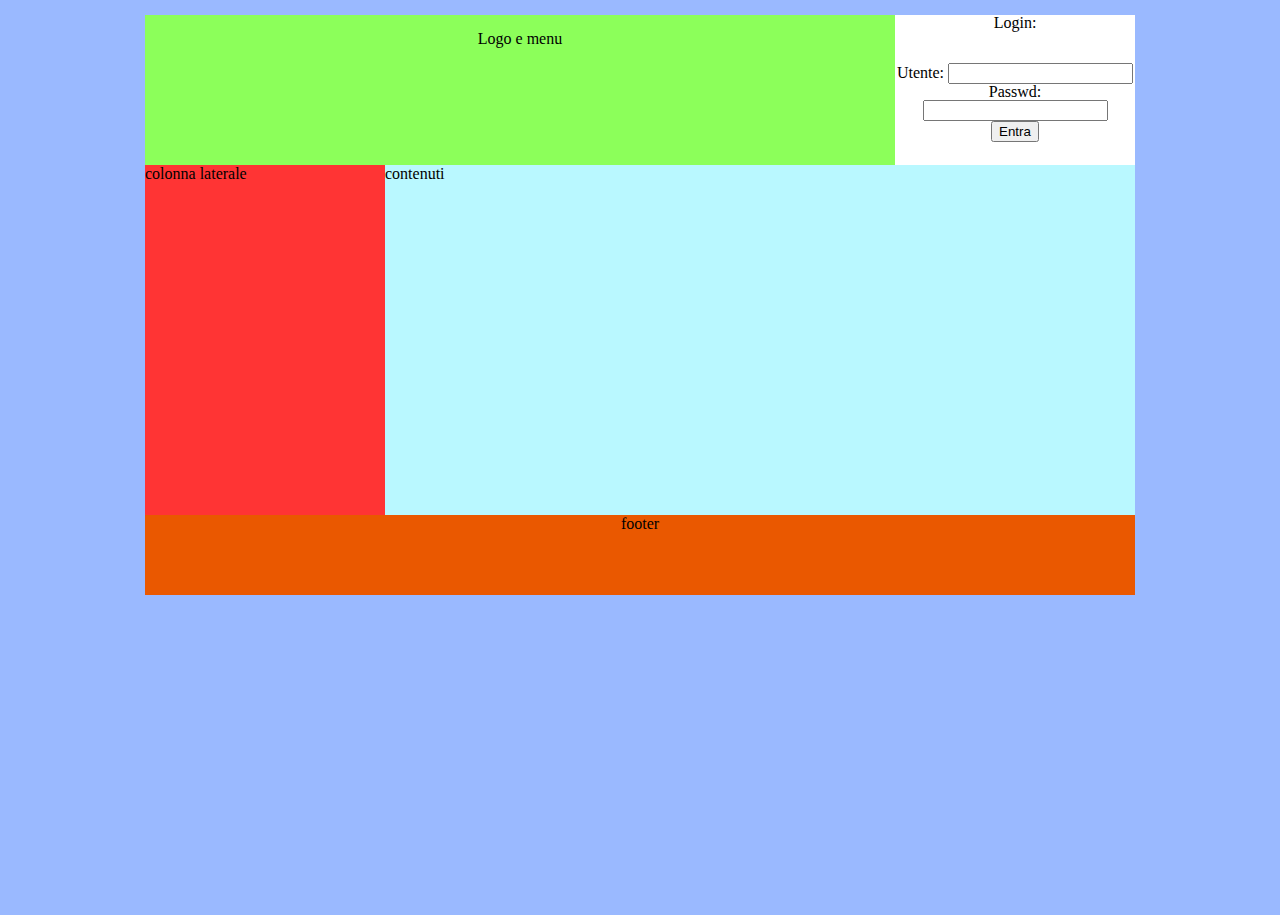
==== index.html @ bd7a404b "aggiunto prototipo layout" ====
<!DOCTYPE HTML PUBLIC "-//W3C//DTD HTML 4.01 Transitional//EN" "http://www.w3.org/TR/html4/loose.dtd">
<html>
  <head>
    <title>Agenzia Viaggi</title>
    <meta http-equiv="Content-Type" content="text/html; charset=utf-8">
    <meta name="description" content="">
    <link rel="stylesheet" type="text/css" href="style/style.css">
  </head>
  <body>
    <div id="container">
      <div id="header_container">
	<div id="logo">
	<p>Logo e menu</p>
	</div>
	<div id="login">
	  <div>Login:</div><br><br>
	  Utente: <input type="text" name="usrname"><br>
	  Passwd: <input type="text" name="password"><br>
	  <input type="submit" value="Entra">
	</div>
      </div>
      <div id="content_container">
	<div id="content">
		<div>contenuti</div>
	</div>
	<div id="navigation">
	  	<div>colonna laterale</div>
	</div>
      </div> 
      <div id="footer">
		<div>footer</div>
      </div>
    </div>
  </body>
</html>
---- style/style.css ----
html,body{
	height: 100%;
	margin: 0; 
	padding: 0;
}
body{
	background-color: #9ab9ff;
	text-align:center;
}
#container{
	width: 990px;
	margin: 0 auto;
	margin-top: 15px;
	text-align: left;
}
#header_container{
	width: 990px;
	line-height: 1;
	margin: 0 auto;
	background: #ffffff;
  	height: 150px;
	text-align: center;
}
#logo{
	float:left;
	width:750px;
	height:150px;
	background-color: #8cff5a;
}
#login{
	float:right;
	width:240px;
	height:150px;
}
#content_container{
	width: 990px;
	overflow: auto;
	min-height:350px;
	overflow: auto;
	margin: 0 auto;
}
#content{
	float: right;
	width: 750px;
	min-height:350px;
        background-color:#b9f8ff;
}
#navigation{
	float: left;
	width:240px;
	min-height:350px;
	background-color:#ff3434;
}
#footer{
	background-color:#ea5800;
	width: 990px;
	margin: 0 auto;
	text-align: center;
  	height: 80px;
}
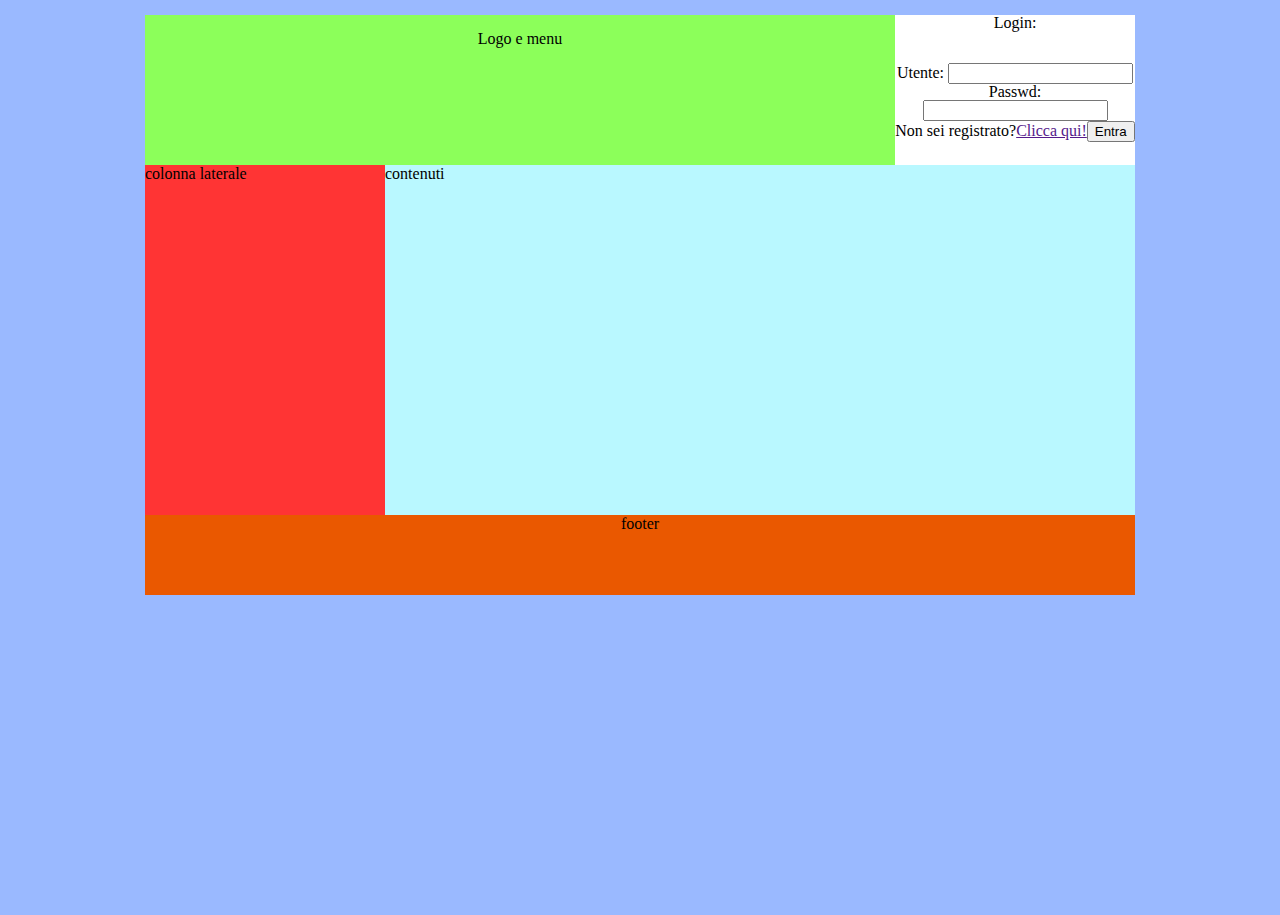
==== commit 4b77e277: "Chiuso tag in index" ====
--- a/index.html
+++ b/index.html
@@ -14,9 +14,10 @@
 	</div>
 	<div id="login">
 	  <div>Login:</div><br><br>
-	  Utente: <input type="text" name="usrname"><br>
+	  Utente: <input type="text" name="username"><br>
 	  Passwd: <input type="text" name="password"><br>
-	  <input type="submit" value="Entra">
+	  
+	  <div>Non sei registrato?<a href="">Clicca qui!</a><input type="submit" value="Entra"></div>
 	</div>
       </div>
       <div id="content_container">
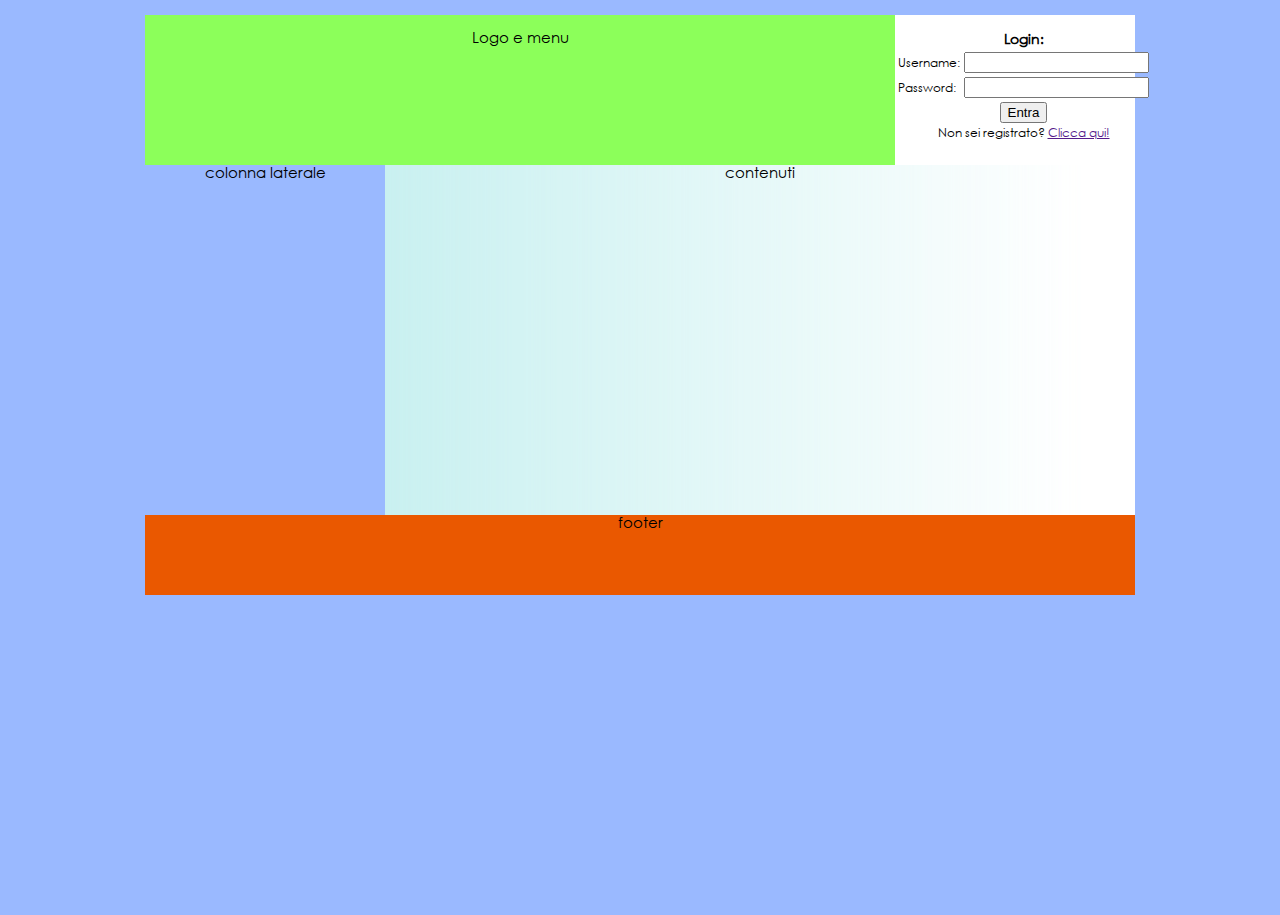
==== commit 7e7456ca: "Merge branch 'master' of github.com:A--Team/PW" ====
--- a/index.html
+++ b/index.html
@@ -13,13 +13,24 @@
 	<p>Logo e menu</p>
 	</div>
 	<div id="login">
-	  <div>Login:</div><br><br>
-	  Utente: <input type="text" name="username"><br>
-	  Passwd: <input type="text" name="password"><br>
-	  
-	  <div>Non sei registrato?<a href="">Clicca qui!</a><input type="submit" value="Entra"></div>
+	  <table>
+	  	<tr>
+	  		<td colspan="2"><h3>Login:</h3></td>
+	  	</tr>
+	  	<tr>
+	  		<td class="td_left">Username:</td><td><input type="text" name="username"></td>
+	  	</tr>
+	  	<tr>
+	  		<td class="td_left">Password:</td><td><input type="password" name="password"></td>
+	  	</tr>
+	  	<tr>
+	  		<td colspan="2"><input type="submit" value="Entra"></td>
+	  	</tr>
+	  	<tr>
+	  		<td colspan="2">Non sei registrato? <a href="">Clicca qui!</a></td>
+	  	</tr>
+	  </table>
 	</div>
-      </div>
       <div id="content_container">
 	<div id="content">
 		<div>contenuti</div>
--- a/style/style.css
+++ b/style/style.css
@@ -1,9 +1,20 @@
+@font-face{
+    font-family: "Century Gothic";
+    src: url(century_gothic.ttf),
+    	 url(century_gothic.eot), /*IE*/
+    	 format("truetype");
+}
+
 html,body{
+	font-family: "Century Gothic", verdana, sans-serif;
+	font-size: 15px;
 	height: 100%;
 	margin: 0; 
 	padding: 0;
 }
 body{
+	font-family: "Century Gothic", verdana, sans-serif; 
+	font-size: 15px;
 	background-color: #9ab9ff;
 	text-align:center;
 }
@@ -28,9 +39,13 @@
 	background-color: #8cff5a;
 }
 #login{
+	font-size: 12px;
 	float:right;
 	width:240px;
 	height:150px;
+}
+#login h3{
+	margin-bottom: 2px;
 }
 #content_container{
 	width: 990px;
@@ -43,13 +58,13 @@
 	float: right;
 	width: 750px;
 	min-height:350px;
-        background-color:#b9f8ff;
+    background: url("cont_background.png") repeat-y right;
 }
 #navigation{
 	float: left;
 	width:240px;
 	min-height:350px;
-	background-color:#ff3434;
+	background: url("nav_background.png") repeat-y;
 }
 #footer{
 	background-color:#ea5800;
@@ -58,5 +73,8 @@
 	text-align: center;
   	height: 80px;
 }
+.td_left{
+	text-align: left;
+}
 
 
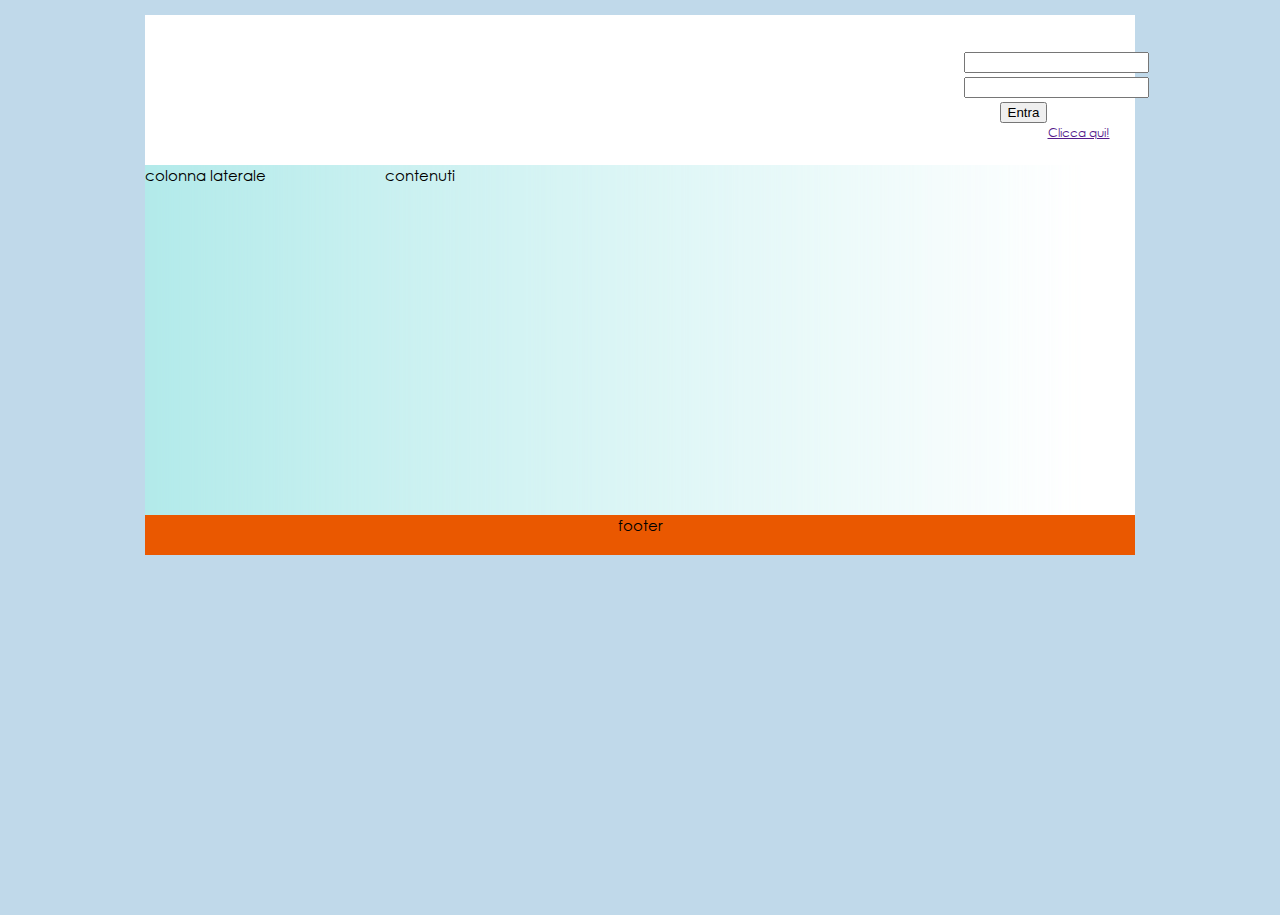
==== commit 680ed793: "Grafica base completata" ====
--- a/index.html
+++ b/index.html
@@ -8,9 +8,8 @@
   </head>
   <body>
     <div id="container">
-      <div id="header_container">
+    <div id="header_container">
 	<div id="logo">
-	<p>Logo e menu</p>
 	</div>
 	<div id="login">
 	  <table>
@@ -31,6 +30,7 @@
 	  	</tr>
 	  </table>
 	</div>
+	</div>
       <div id="content_container">
 	<div id="content">
 		<div>contenuti</div>
--- a/style/style.css
+++ b/style/style.css
@@ -15,7 +15,7 @@
 body{
 	font-family: "Century Gothic", verdana, sans-serif; 
 	font-size: 15px;
-	background-color: #9ab9ff;
+	background-color: #C0D9EA;
 	text-align:center;
 }
 #container{
@@ -36,13 +36,15 @@
 	float:left;
 	width:750px;
 	height:150px;
-	background-color: #8cff5a;
+	background: url("images/header.png");
 }
 #login{
 	font-size: 12px;
+	color: #FFFFFF;
 	float:right;
 	width:240px;
 	height:150px;
+	background: url("images/login.png");
 }
 #login h3{
 	margin-bottom: 2px;
@@ -58,20 +60,20 @@
 	float: right;
 	width: 750px;
 	min-height:350px;
-    background: url("cont_background.png") repeat-y right;
+    background: url("images/cont_background.png") repeat-y;
 }
 #navigation{
 	float: left;
 	width:240px;
 	min-height:350px;
-	background: url("nav_background.png") repeat-y;
+	background: url("images/nav_background.png") repeat-y;
 }
 #footer{
 	background-color:#ea5800;
 	width: 990px;
 	margin: 0 auto;
 	text-align: center;
-  	height: 80px;
+  	height: 40px;
 }
 .td_left{
 	text-align: left;
